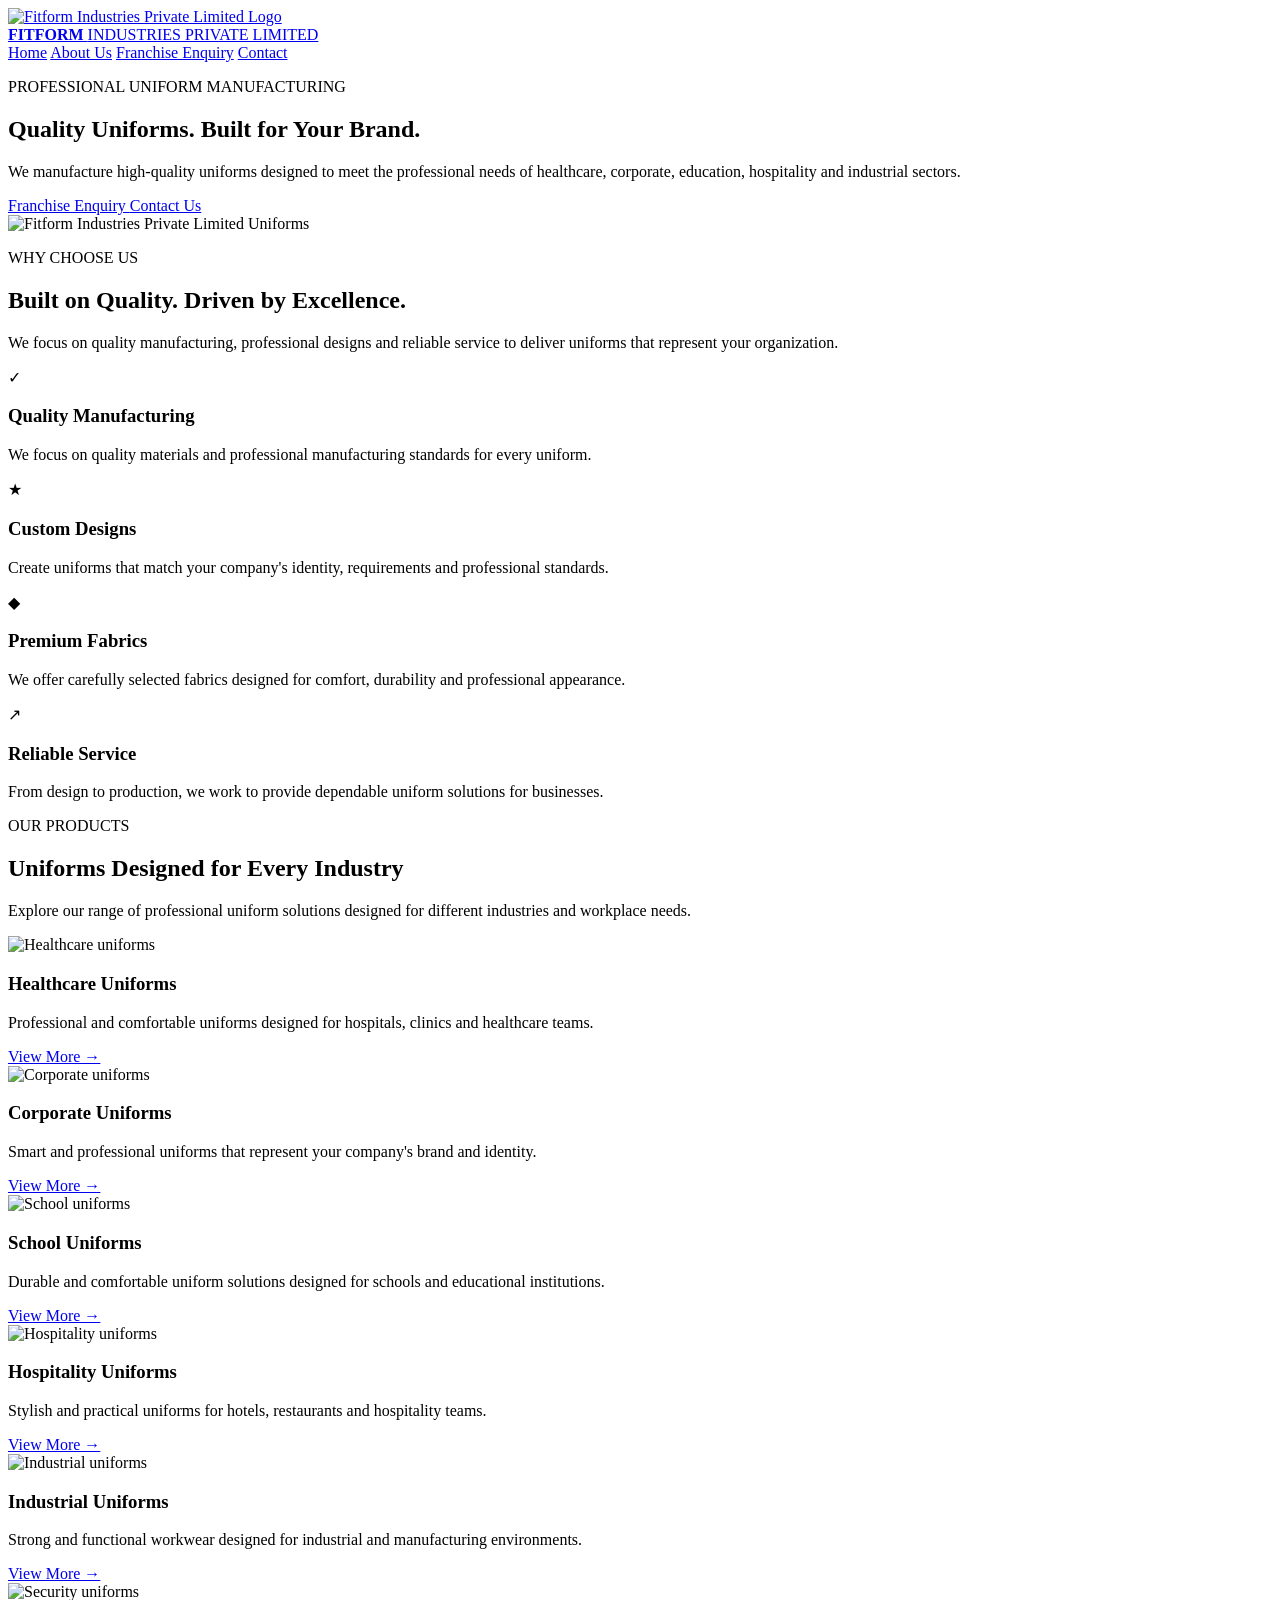
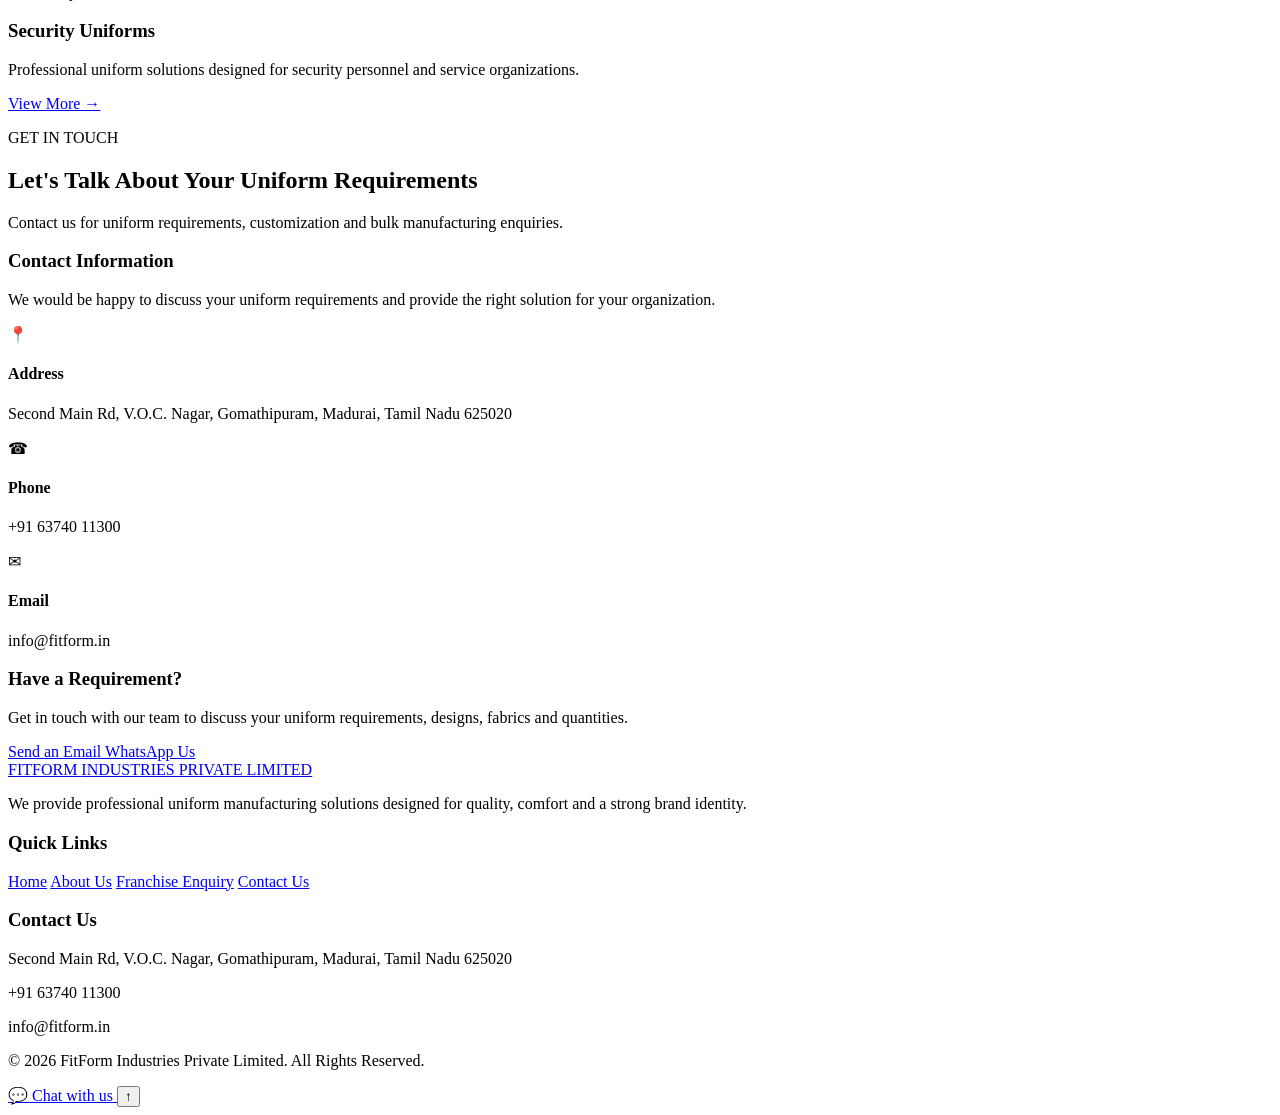
==== index.html @ a6375a3c "Add files via upload" ====
<!DOCTYPE html>
<html lang="en">
<head>
    <link rel="stylesheet" href="css/style.css">
    <meta charset="UTF-8">
    <meta name="viewport" content="width=device-width, initial-scale=1.0">
    <title>FitForm Industries Private Limited</title>
</head>

<body>

   

    <!-- Navigation Bar -->
    <header class="navbar">

        <div class="container nav-container">

            <a href="index.html" class="logo">
    <img src="images/fitform-logo.png"
         alt="Fitform Industries Private Limited Logo">

    <div class="logo-text">
        <strong>FITFORM </strong>
        <span>INDUSTRIES PRIVATE LIMITED</span>
    </div>
</a>

            <!-- Navigation Links -->
            <nav class="nav-menu">

                <a href="index.html">Home</a>
                <a href="about.html">About Us</a>
                
                <a href="franchise.html">Franchise Enquiry</a>
                <a href="contact.html">Contact</a>

            </nav>

            

        </div>

    </header>


    <!-- Main Website Content -->
    
<main>

    <!-- Hero Section -->
    
    <section class="hero">

    <div class="hero-container">

        <div class="hero-content">

            <p class="hero-subtitle">
                PROFESSIONAL UNIFORM MANUFACTURING
            </p>

            <h1>
                Quality Uniforms.
                <span>Built for Your Brand.</span>
            </h1>

            <p class="hero-description">
                We manufacture high-quality uniforms designed to meet
                the professional needs of healthcare, corporate,
                education, hospitality and industrial sectors.
            </p>

            <div class="hero-buttons">

                
                <a href="franchise.html" class="primary-button">
                    Franchise Enquiry
                </a>

                <a href="contact.html" class="secondary-button">
                    Contact Us
                </a>

            </div>

        </div>


        <div class="hero-image">

            <img src="images/hero.png"
                 alt="Fitform Industries Private Limited Uniforms">

        </div>

    </div>

</section>
        


    <!-- Why Choose Us Section -->
    <section class="why-us">

        <div class="container">

            <div class="section-heading">

                <p class="section-subtitle">
                    WHY CHOOSE US
                </p>

                <h2>
                    Built on Quality. Driven by Excellence.
                </h2>

                <p>
                    We focus on quality manufacturing, professional designs
                    and reliable service to deliver uniforms that represent
                    your organization.
                </p>

            </div>


            <!-- Feature Cards -->
            <div class="features">

                <!-- Card 1 -->
                <div class="feature-card">

                    <div class="feature-icon">
                        ✓
                    </div>

                    <h3>
                        Quality Manufacturing
                    </h3>

                    <p>
                        We focus on quality materials and professional
                        manufacturing standards for every uniform.
                    </p>

                </div>


                <!-- Card 2 -->
                <div class="feature-card">

                    <div class="feature-icon">
                        ★
                    </div>

                    <h3>
                        Custom Designs
                    </h3>

                    <p>
                        Create uniforms that match your company's
                        identity, requirements and professional standards.
                    </p>

                </div>


                <!-- Card 3 -->
                <div class="feature-card">

                    <div class="feature-icon">
                        ◆
                    </div>

                    <h3>
                        Premium Fabrics
                    </h3>

                    <p>
                        We offer carefully selected fabrics designed for
                        comfort, durability and professional appearance.
                    </p>

                </div>


                <!-- Card 4 -->
                <div class="feature-card">

                    <div class="feature-icon">
                        ↗
                    </div>

                    <h3>
                        Reliable Service
                    </h3>

                    <p>
                        From design to production, we work to provide
                        dependable uniform solutions for businesses.
                    </p>

                </div>

            </div>

        </div>

    </section>

        <!-- Products Section -->
    <section class="products">

        <div class="container">

            <!-- Section Heading -->
            <div class="section-heading">

                <p class="section-subtitle">
                    OUR PRODUCTS
                </p>

                <h2>
                    Uniforms Designed for Every Industry
                </h2>

                <p>
                    Explore our range of professional uniform solutions
                    designed for different industries and workplace needs.
                </p>

            </div>


            <!-- Product Cards -->
            <div class="product-grid">


                <!-- Healthcare -->
                <div class="product-card">

                    <div class="product-image">
                        <img src="images/healthcare.png"
                             alt="Healthcare uniforms">
                    </div>

                    <div class="product-content">

                        <h3>Healthcare Uniforms</h3>

                        <p>
                            Professional and comfortable uniforms designed
                            for hospitals, clinics and healthcare teams.
                        </p>

                        <a href="products.html">
                            View More →
                        </a>

                    </div>

                </div>


                <!-- Corporate -->
                <div class="product-card">

                    <div class="product-image">
                        <img src="images/corporate.png"
                             alt="Corporate uniforms">
                    </div>

                    <div class="product-content">

                        <h3>Corporate Uniforms</h3>

                        <p>
                            Smart and professional uniforms that represent
                            your company's brand and identity.
                        </p>

                        <a href="products.html">
                            View More →
                        </a>

                    </div>

                </div>


                <!-- School -->
                <div class="product-card">

                    <div class="product-image">
                        <img src="images/school.png"
                             alt="School uniforms">
                    </div>

                    <div class="product-content">

                        <h3>School Uniforms</h3>

                        <p>
                            Durable and comfortable uniform solutions
                            designed for schools and educational institutions.
                        </p>

                        <a href="products.html">
                            View More →
                        </a>

                    </div>

                </div>


                <!-- Hospitality -->
                <div class="product-card">

                    <div class="product-image">
                        <img src="images/hospitality.png"
                             alt="Hospitality uniforms">
                    </div>

                    <div class="product-content">

                        <h3>Hospitality Uniforms</h3>

                        <p>
                            Stylish and practical uniforms for hotels,
                            restaurants and hospitality teams.
                        </p>

                        <a href="products.html">
                            View More →
                        </a>

                    </div>

                </div>


                <!-- Industrial -->
                <div class="product-card">

                    <div class="product-image">
                        <img src="images/industrial.png"
                             alt="Industrial uniforms">
                    </div>

                    <div class="product-content">

                        <h3>Industrial Uniforms</h3>

                        <p>
                            Strong and functional workwear designed for
                            industrial and manufacturing environments.
                        </p>

                        <a href="products.html">
                            View More →
                        </a>

                    </div>

                </div>


                <!-- Security -->
                <div class="product-card">

                    <div class="product-image">
                        <img src="images/security.png"
                             alt="Security uniforms">
                    </div>

                    <div class="product-content">

                        <h3>Security Uniforms</h3>

                        <p>
                            Professional uniform solutions designed for
                            security personnel and service organizations.
                        </p>

                        <a href="products.html">
                            View More →
                        </a>

                    </div>

                </div>


            </div>

        </div>

    </section>

        <!-- Contact Section -->
    <section class="contact">

        <div class="container">

            <!-- Section Heading -->
            <div class="section-heading">

                <p class="section-subtitle">
                    GET IN TOUCH
                </p>

                <h2>
                    Let's Talk About Your Uniform Requirements
                </h2>

                <p>
                    Contact us for uniform requirements, customization
                    and bulk manufacturing enquiries.
                </p>

            </div>


            <div class="contact-container">

                <!-- Contact Information -->
                <div class="contact-info">

                    <h3>
                        Contact Information
                    </h3>

                    <p class="contact-intro">
                        We would be happy to discuss your uniform
                        requirements and provide the right solution
                        for your organization.
                    </p>


                    <!-- Address -->
                    <div class="contact-item">

                        <div class="contact-icon">
                            📍
                        </div>

                        <div>
                            <h4>Address</h4>

                            <p>
                                Second Main Rd, V.O.C. Nagar, Gomathipuram, Madurai, Tamil Nadu 625020
                            </p>
                        </div>

                    </div>


                    <!-- Phone -->
                    <div class="contact-item">

                        <div class="contact-icon">
                            ☎
                        </div>

                        <div>
                            <h4>Phone</h4>

                            <p>
                                +91 63740 11300
                            </p>
                        </div>

                    </div>


                    <!-- Email -->
                    <div class="contact-item">

                        <div class="contact-icon">
                            ✉
                        </div>

                        <div>
                            <h4>Email</h4>

                            <p>
                                info@fitform.in
                            </p>
                        </div>

                    </div>


                    
                </div>


                <!-- Contact Message -->
                <div class="contact-message">

                    <h3>
                        Have a Requirement?
                    </h3>

                    <p>
                        Get in touch with our team to discuss your
                        uniform requirements, designs, fabrics and
                        quantities.
                    </p>

                    <a href="mailto:info@fitform.in"
                       class="primary-button">
                        Send an Email
                    </a>

                    <a href="https://wa.me/+916374011300"
                       class="whatsapp-button">
                        WhatsApp Us
                    </a>

                </div>

            </div>

        </div>

    </section>
</main>

<!-- Footer -->
<footer class="footer">

    <div class="container">

        <div class="footer-container">

            <!-- Company Information -->
            <div class="footer-about">

                <a href="index.html" class="footer-logo">
                    FITFORM
                    <span>INDUSTRIES PRIVATE LIMITED</span>
                </a>

                <p>
                    We provide professional uniform manufacturing solutions
                    designed for quality, comfort and a strong brand identity.
                </p>

            </div>


            <!-- Quick Links -->
            <div class="footer-links">

                <h3>Quick Links</h3>

                <a href="index.html">Home</a>
                <a href="about.html">About Us</a>
                <a href="franchise.html">Franchise Enquiry</a>
                
                <a href="contact.html">Contact Us</a>

            </div>


            <!-- Contact Details -->
            <div class="footer-contact">

                <h3>Contact Us</h3>

                <p>
                    Second Main Rd, V.O.C. Nagar, Gomathipuram, Madurai, Tamil Nadu 625020
                </p>

                <p>
                    +91 63740 11300
                </p>

                <p>
                    info@fitform.in
                </p>

            </div>

        </div>


        <!-- Footer Bottom -->
        <div class="footer-bottom">

            <p>
                © 2026 FitForm Industries Private Limited.
                All Rights Reserved.
            </p>

        </div>

    </div>

</footer>


<!-- JavaScript -->
<script src="js/script.js"></script>




<!-- Floating Action Buttons -->
<div class="floating-buttons">

    <!-- WhatsApp -->
    <a href="https://wa.me/+916374011300"
       class="whatsapp-float"
       target="_blank"
       aria-label="Chat with us on WhatsApp">
        <span class="whatsapp-icon">💬</span>
        <span class="whatsapp-text">Chat with us</span>
    </a>

    

    <!-- Back to Top -->
    <button class="floating-btn top-float"
            id="backToTop"
            aria-label="Back to top">
        ↑
    </button>

</div>



</body>

    
</html>
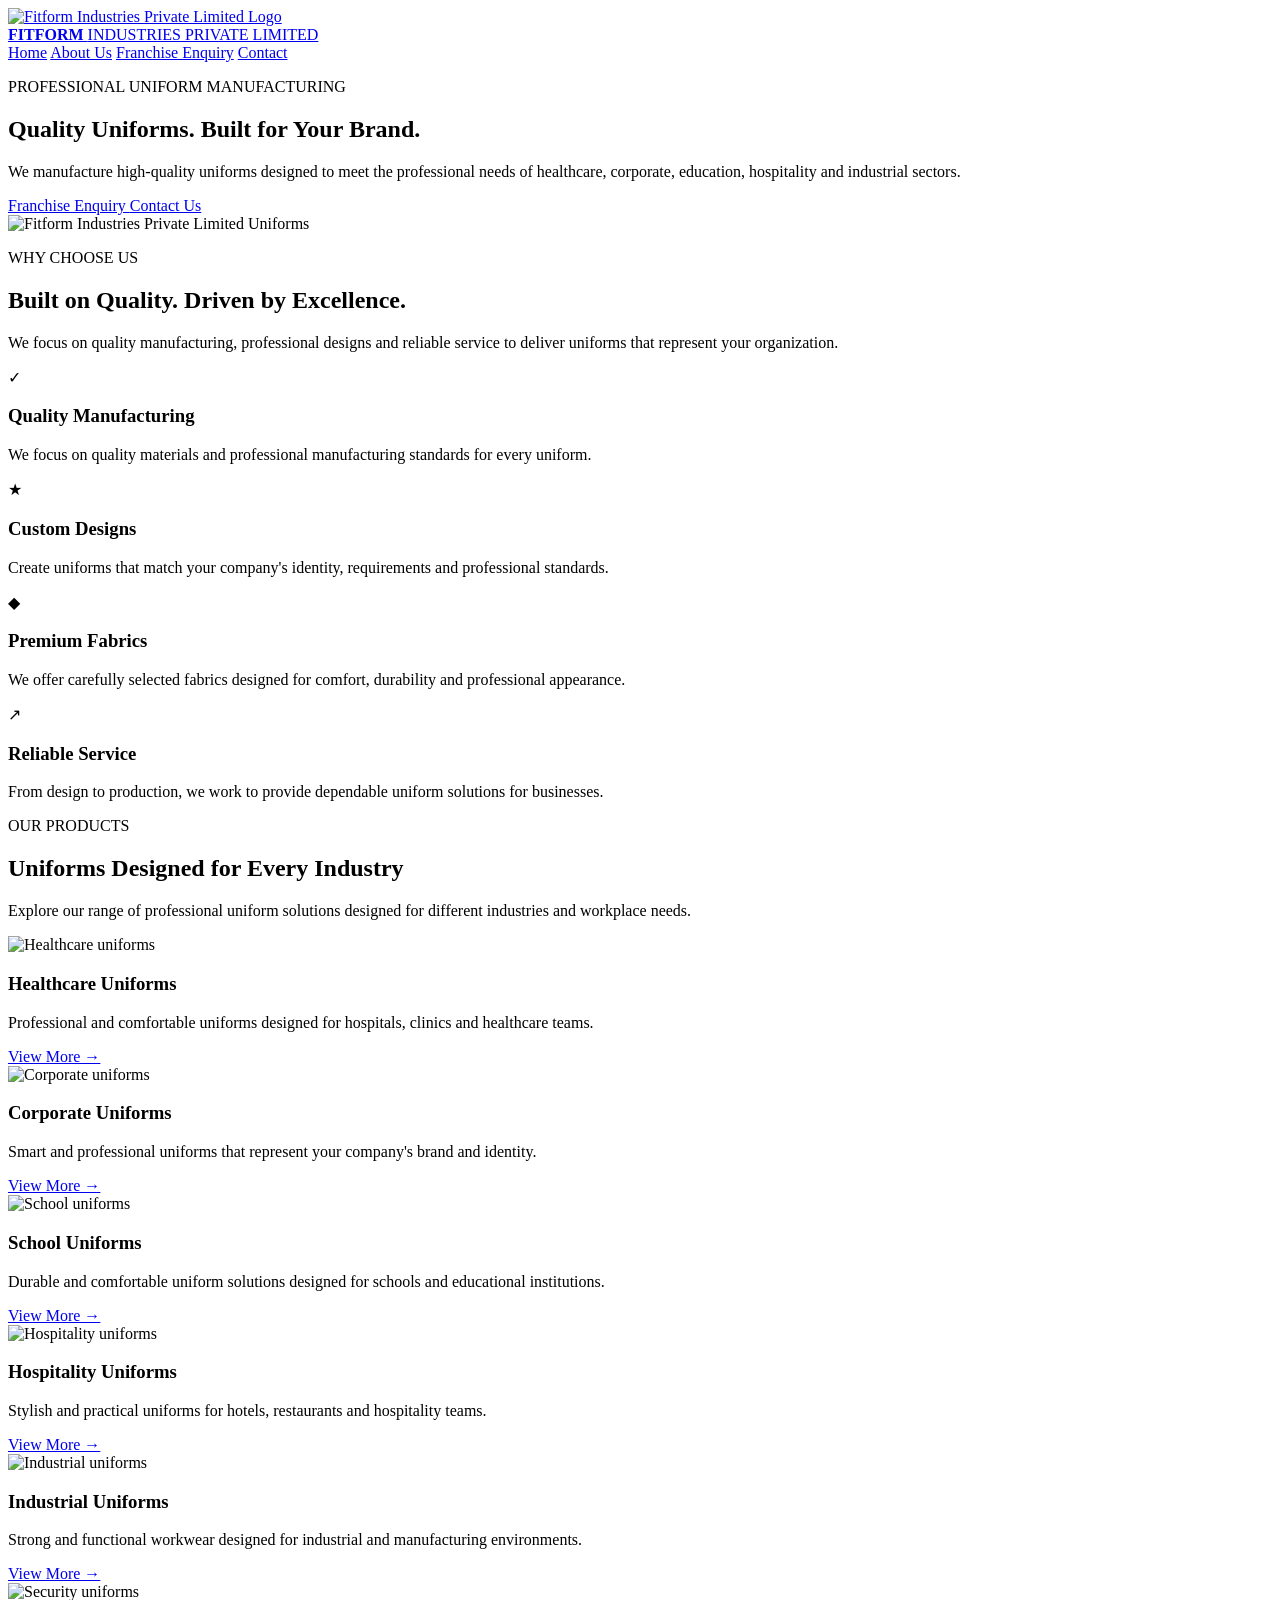
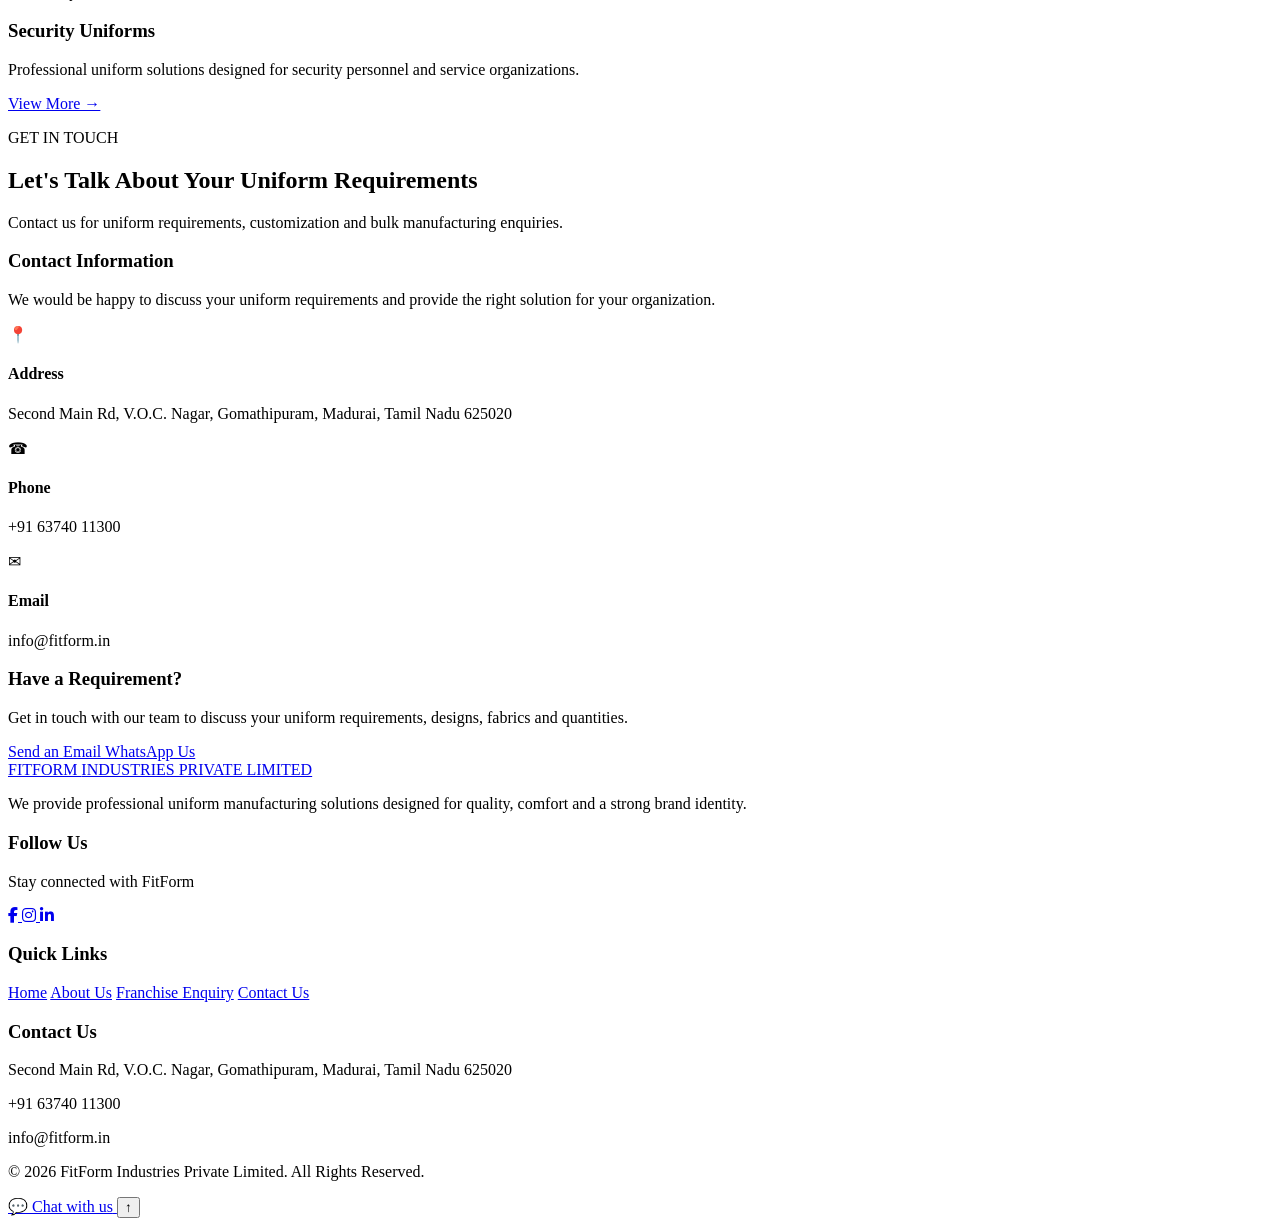
==== commit 49970168: "Add Font Awesome and enhance footer with social links Added Font Awesome stylesheet for icons and im" ====
--- a/index.html
+++ b/index.html
@@ -2,6 +2,9 @@
 <html lang="en">
 <head>
     <link rel="stylesheet" href="css/style.css">
+
+    <link rel="stylesheet"
+href="https://cdnjs.cloudflare.com/ajax/libs/font-awesome/6.5.2/css/all.min.css">
     <meta charset="UTF-8">
     <meta name="viewport" content="width=device-width, initial-scale=1.0">
     <title>FitForm Industries Private Limited</title>
@@ -547,6 +550,37 @@
                     We provide professional uniform manufacturing solutions
                     designed for quality, comfort and a strong brand identity.
                 </p>
+
+                <!-- SOCIAL MEDIA -->
+    <div class="footer-column footer-social">
+
+        <h3>Follow Us</h3>
+
+        <p>Stay connected with FitForm </p>
+
+        <div class="social-links">
+
+            <a href="https://www.facebook.com/profile.php?id=61585922979627#"
+               target="_blank"
+               aria-label="Facebook">
+                <i class="fab fa-facebook-f"></i>
+            </a>
+
+            <a href="https://www.instagram.com/fitform_uniform_india/"
+               target="_blank"
+               aria-label="Instagram">
+                <i class="fab fa-instagram"></i>
+            </a>
+
+            <a href="https://www.linkedin.com/company/fitform-industries-private-limited/posts/?feedView=all"
+               target="_blank"
+               aria-label="LinkedIn">
+                <i class="fab fa-linkedin-in"></i>
+            </a>
+
+        </div>
+
+    </div>
 
             </div>
 
@@ -636,4 +670,4 @@
 </body>
 
     
-</html>+</html>
